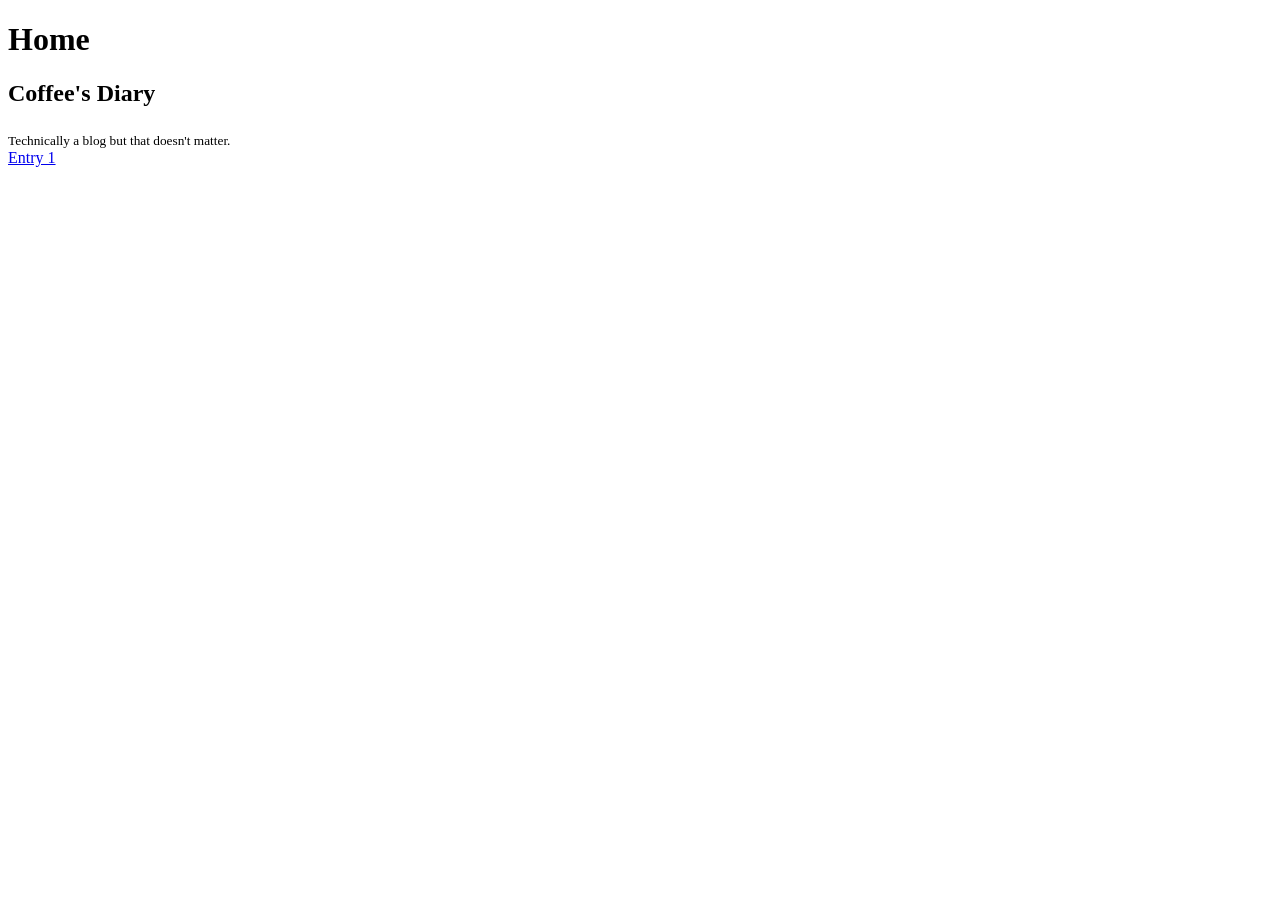
==== index.html @ 11f96fd7 "Created index.html (aka Home)" ====
<!doctype HTML>
<head>
  <title>Home</title>
  <link rel="icon" href="icon.png">
  <link rel="stylesheet" href="styles.css">
</head>
<body>
  <h1>Home</h1>
  <h2>Coffee's Diary</h2>
  <sub>Technically a blog but that doesn't matter.</sub>
  <br>
  <a href="diary1.html">Entry 1</a>
</body>
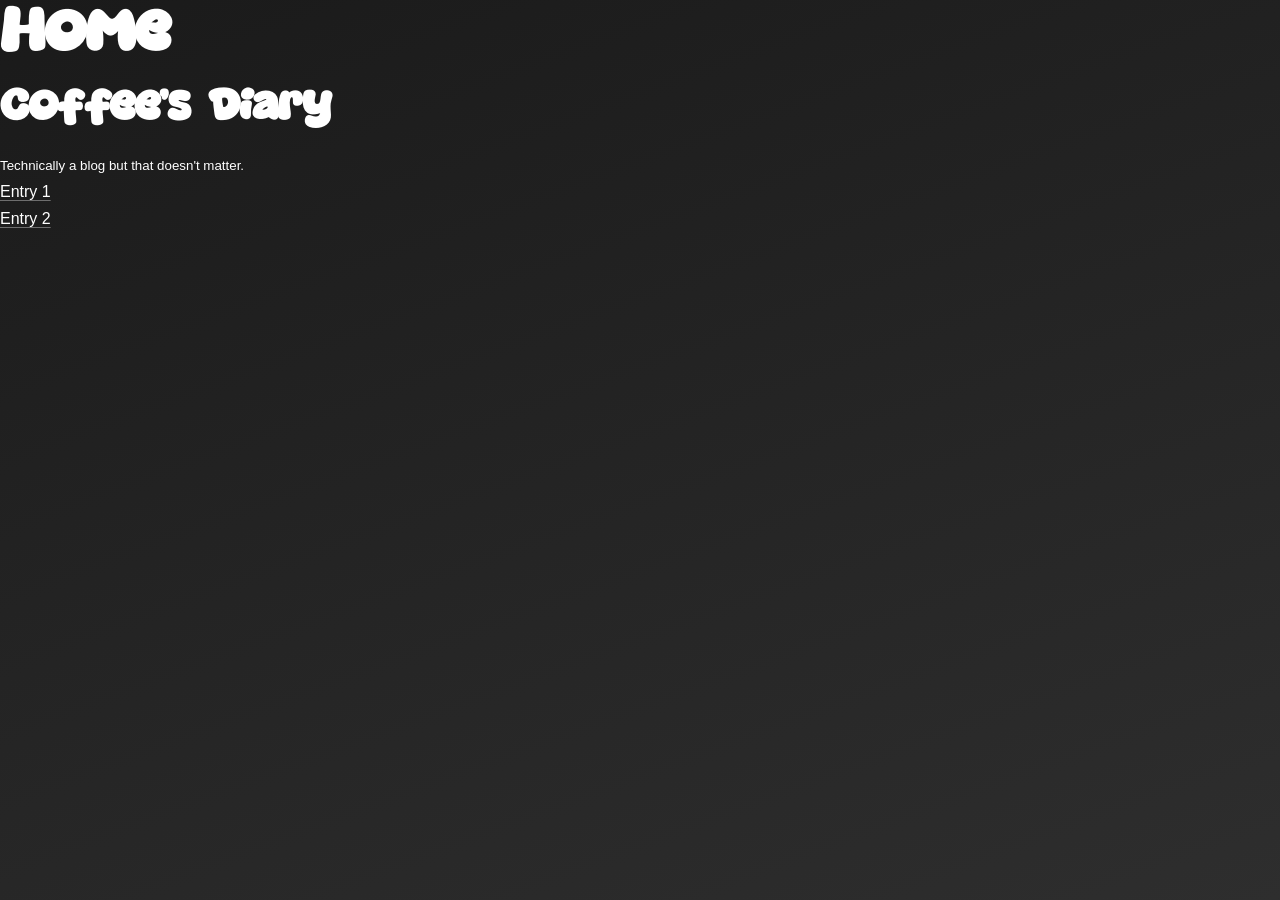
==== commit 39261cac: "Update index.html" ====
--- a/index.html
+++ b/index.html
@@ -1,4 +1,5 @@
 <!doctype HTML>
+<html>
 <head>
   <title>Home</title>
   <link rel="icon" href="icon.png">
@@ -10,4 +11,7 @@
   <sub>Technically a blog but that doesn't matter.</sub>
   <br>
   <a href="diary1.html">Entry 1</a>
+  <br>
+  <a href="diary2.html">Entry 2</a>
 </body>
+</html>
--- a/styles.css
+++ b/styles.css
@@ -0,0 +1,205 @@
+/* ================================
+   Base Reset
+   ================================ */
+*, *::before, *::after {
+  box-sizing: border-box;
+  margin: 0;
+  padding: 0;
+}
+
+/* ================================
+   Custom Fonts
+   ================================ */
+@font-face {
+  font-family: 'Matcha Mint';
+  src: url('Matcha Mint.otf') format('opentype');
+  font-weight: normal;
+  font-style: normal;
+  font-display: swap;
+}
+
+@font-face {
+  font-family: 'Cheesy Milky';
+  src: url('Cheesy Milky.otf') format('opentype');
+  font-weight: normal;
+  font-style: normal;
+  font-display: swap;
+}
+
+/* ================================
+   Root Variables
+   ================================ */
+:root {
+  --bg-dark:    #1a1a1a;
+  --bg-light:   #2e2e2e;
+  --text-primary:   #ffffff;
+  --text-muted:     #b0b0b0;
+  --accent:         #6e6e6e;
+  --line:           rgba(255, 255, 255, 0.08);
+
+  --font-display: 'Matcha Mint', 'Helvetica Neue', sans-serif;
+  --font-body:    'Cheesy Milky', 'Helvetica Neue', sans-serif;
+
+  --space-xs:  0.25rem;
+  --space-sm:  0.5rem;
+  --space-md:  1rem;
+  --space-lg:  2rem;
+  --space-xl:  4rem;
+}
+
+/* ================================
+   Body & Background
+   ================================ */
+body {
+  background: linear-gradient(160deg, var(--bg-dark) 0%, var(--bg-light) 100%);
+  background-attachment: fixed;
+  color: var(--text-primary);
+  font-family: var(--font-body);
+  font-size: 1rem;
+  line-height: 1.7;
+  min-height: 100vh;
+  -webkit-font-smoothing: antialiased;
+}
+
+/* ================================
+   Typography
+   ================================ */
+h1, h2, h3, h4, h5, h6 {
+  font-family: var(--font-display);
+  font-weight: 600;
+  line-height: 1.2;
+  letter-spacing: -0.02em;
+  color: var(--text-primary);
+  margin-bottom: var(--space-md);
+}
+
+h1 { font-size: clamp(2rem, 5vw, 3.5rem); }
+h2 { font-size: clamp(1.5rem, 3.5vw, 2.5rem); }
+h3 { font-size: clamp(1.2rem, 2.5vw, 1.75rem); }
+h4 { font-size: 1.25rem; }
+h5 { font-size: 1.1rem; }
+h6 { font-size: 1rem; }
+
+p {
+  font-family: var(--font-body);
+  color: var(--text-primary);
+  margin-bottom: var(--space-md);
+  max-width: 68ch;
+}
+
+small {
+  font-family: var(--font-body);
+  font-size: 0.8rem;
+  color: var(--text-muted);
+}
+
+sub, sup {
+  font-family: var(--font-body);
+}
+
+strong, b {
+  font-weight: 700;
+  color: var(--text-primary);
+}
+
+em, i {
+  font-style: italic;
+  color: var(--text-muted);
+}
+
+/* ================================
+   Links
+   ================================ */
+a {
+  font-family: var(--font-body);
+  color: var(--text-primary);
+  text-decoration: underline;
+  text-underline-offset: 3px;
+  text-decoration-color: var(--accent);
+  transition: opacity 0.2s ease;
+}
+
+a:hover {
+  opacity: 0.7;
+}
+
+/* ================================
+   Lists
+   ================================ */
+ul, ol {
+  font-family: var(--font-body);
+  color: var(--text-primary);
+  padding-left: var(--space-lg);
+  margin-bottom: var(--space-md);
+}
+
+li {
+  margin-bottom: var(--space-xs);
+}
+
+/* ================================
+   Blockquote
+   ================================ */
+blockquote {
+  font-family: var(--font-body);
+  border-left: 3px solid var(--accent);
+  padding-left: var(--space-md);
+  margin: var(--space-lg) 0;
+  color: var(--text-muted);
+  font-style: italic;
+}
+
+/* ================================
+   Code
+   ================================ */
+code {
+  font-family: 'JetBrains Mono', 'Fira Code', monospace;
+  font-size: 0.875em;
+  background: rgba(255, 255, 255, 0.07);
+  padding: 0.15em 0.4em;
+  border-radius: 4px;
+  color: var(--text-primary);
+}
+
+pre {
+  background: rgba(0, 0, 0, 0.3);
+  border: 1px solid var(--line);
+  border-radius: 8px;
+  padding: var(--space-md);
+  overflow-x: auto;
+  margin-bottom: var(--space-md);
+}
+
+pre code {
+  background: none;
+  padding: 0;
+}
+
+/* ================================
+   Dividers
+   ================================ */
+hr {
+  border: none;
+  border-top: 1px solid var(--line);
+  margin: var(--space-lg) 0;
+}
+
+/* ================================
+   Layout Helpers
+   ================================ */
+.container {
+  width: 100%;
+  max-width: 1100px;
+  margin: 0 auto;
+  padding: 0 var(--space-lg);
+}
+
+/* ================================
+   Reduced Motion
+   ================================ */
+@media (prefers-reduced-motion: reduce) {
+  *, *::before, *::after {
+    transition: none !important;
+    animation: none !important;
+  }
+}
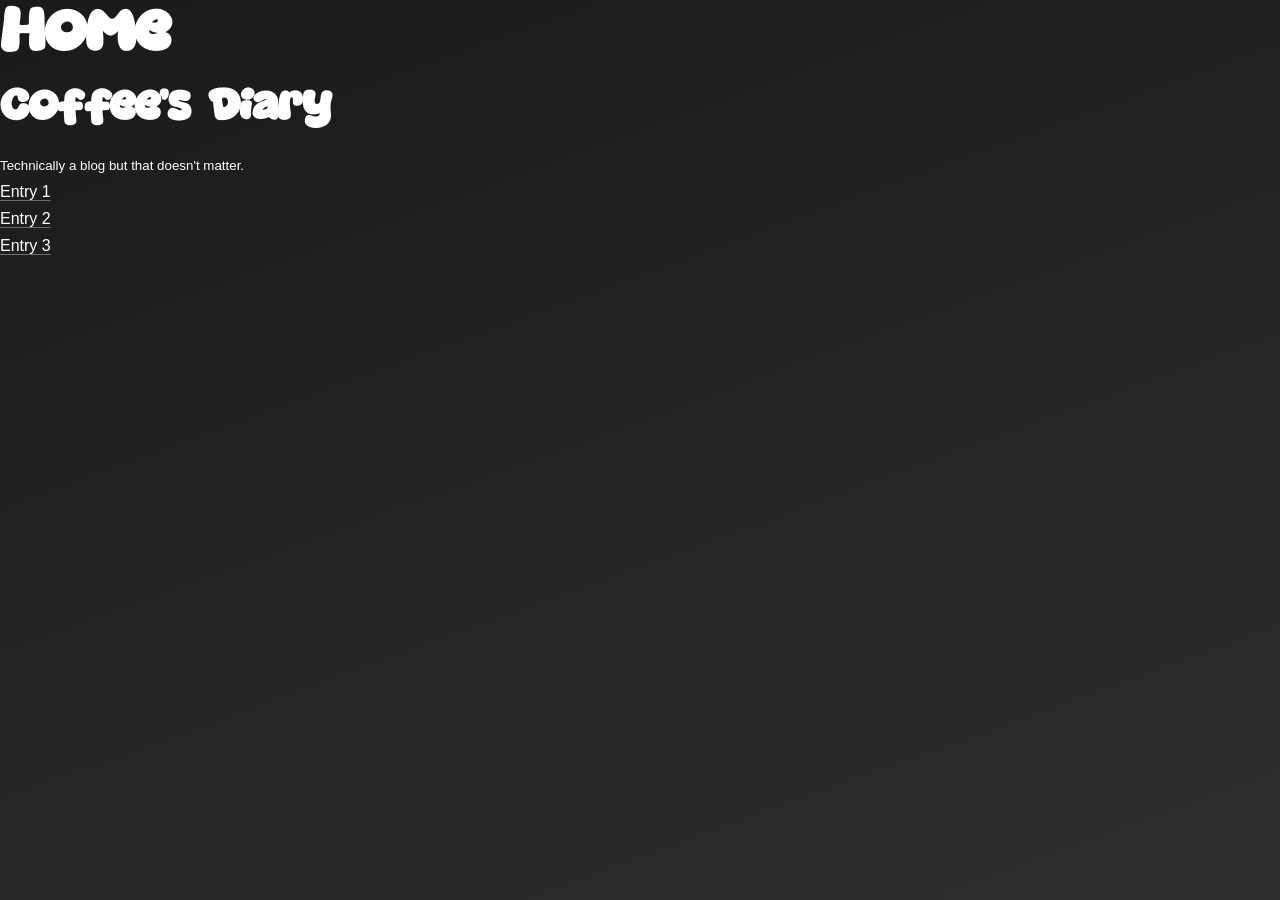
==== commit 2f034b98: "Update index.html" ====
--- a/index.html
+++ b/index.html
@@ -13,5 +13,7 @@
   <a href="diary1.html">Entry 1</a>
   <br>
   <a href="diary2.html">Entry 2</a>
+  <br>
+  <a href="diary3.html">Entry 3</a>
 </body>
 </html>
--- a/styles.css
+++ b/styles.css
@@ -175,6 +175,7 @@
   padding: 0;
 }
 
+
 /* ================================
    Dividers
    ================================ */
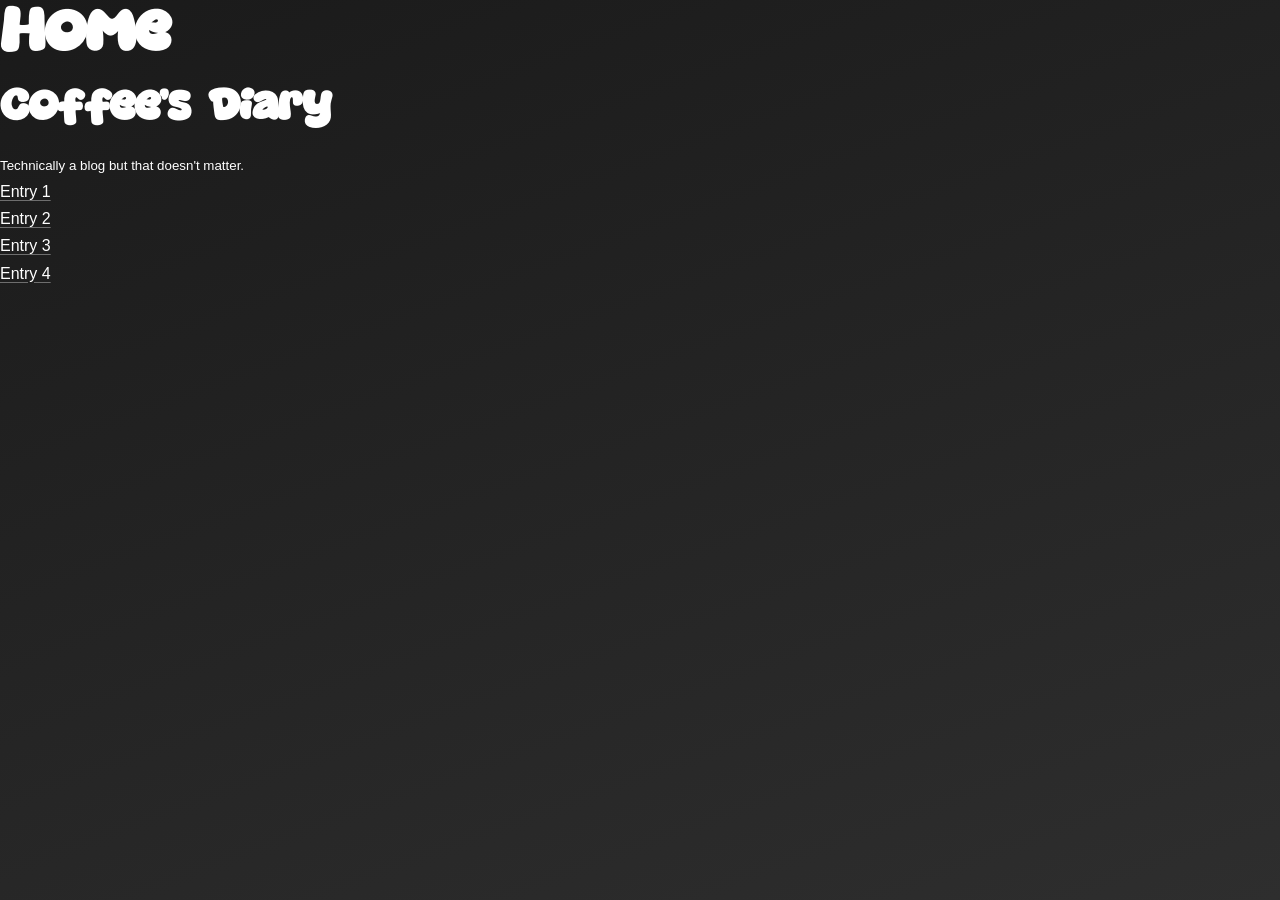
==== commit 37f11903: "Update index.html" ====
--- a/index.html
+++ b/index.html
@@ -15,5 +15,7 @@
   <a href="diary2.html">Entry 2</a>
   <br>
   <a href="diary3.html">Entry 3</a>
+  <br>
+  <a href="diary4.html">Entry 4</a>
 </body>
 </html>
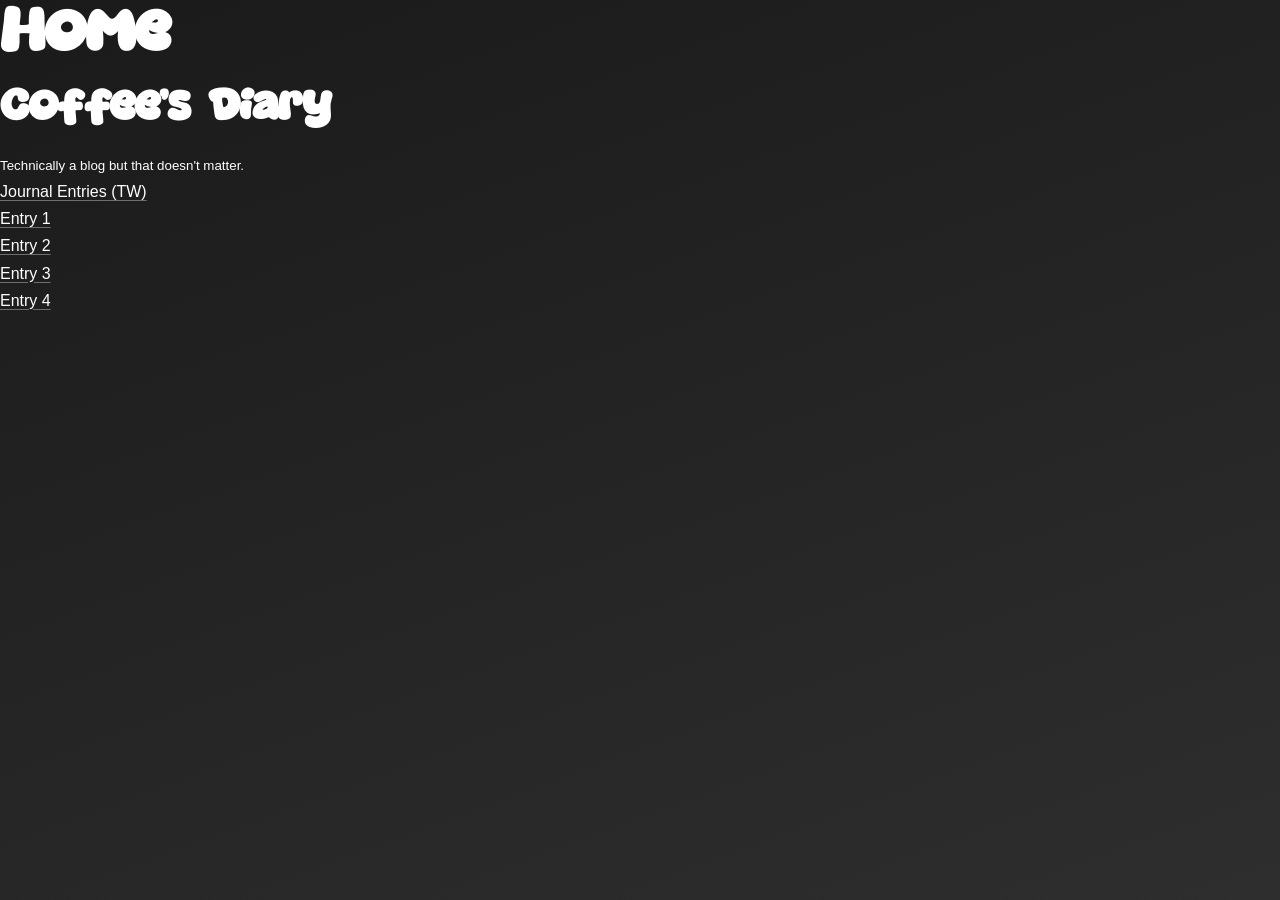
==== commit 06a37cb7: "Add link to Journal Entries in index.html" ====
--- a/index.html
+++ b/index.html
@@ -10,6 +10,8 @@
   <h2>Coffee's Diary</h2>
   <sub>Technically a blog but that doesn't matter.</sub>
   <br>
+  <a href="JournalHome.html">Journal Entries (TW)</a>
+  <br>
   <a href="diary1.html">Entry 1</a>
   <br>
   <a href="diary2.html">Entry 2</a>
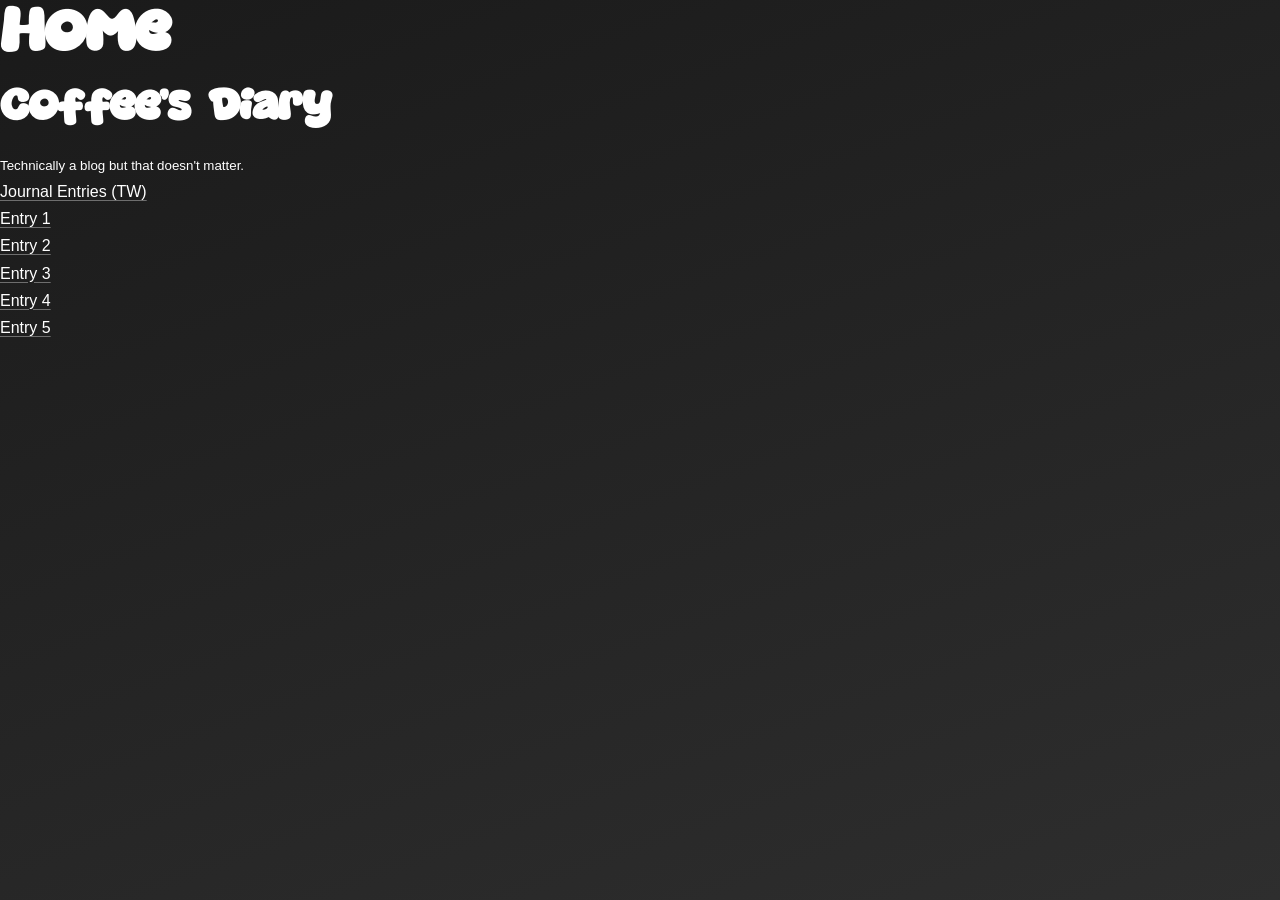
==== commit 5b31c673: "Add link to Entry 5 in index.html" ====
--- a/index.html
+++ b/index.html
@@ -19,5 +19,7 @@
   <a href="diary3.html">Entry 3</a>
   <br>
   <a href="diary4.html">Entry 4</a>
+  <br>
+  <a href="diary5.html">Entry 5</a>
 </body>
 </html>
--- a/styles.css
+++ b/styles.css
@@ -175,7 +175,6 @@
   padding: 0;
 }
 
-
 /* ================================
    Dividers
    ================================ */
@@ -204,3 +203,109 @@
     animation: none !important;
   }
 }
+
+/* ================================
+   Content Warning Overlay
+   ================================ */
+#warning-overlay {
+  position: fixed;
+  top: 0;
+  left: 0;
+  width: 100%;
+  height: 100%;
+  background: linear-gradient(160deg, var(--bg-dark) 0%, var(--bg-light) 100%);
+  display: flex;
+  align-items: center;
+  justify-content: center;
+  z-index: 9999;
+}
+
+#warning-box {
+  max-width: 480px;
+  padding: var(--space-xl);
+  border: 1px solid var(--line);
+  border-radius: 12px;
+  background: rgba(255, 255, 255, 0.04);
+  text-align: center;
+  display: flex;
+  flex-direction: column;
+  gap: var(--space-md);
+}
+
+#warning-box h2 {
+  margin-bottom: 0;
+}
+
+#warning-box p {
+  color: var(--text-muted);
+  margin: 0 auto;
+}
+
+#warning-box button {
+  font-family: var(--font-body);
+  background: var(--accent);
+  color: var(--text-primary);
+  border: none;
+  padding: var(--space-sm) var(--space-lg);
+  border-radius: 6px;
+  cursor: pointer;
+  transition: opacity 0.2s ease;
+  font-size: 1rem;
+  margin-top: var(--space-sm);
+}
+
+#warning-box button:hover {
+  opacity: 0.7;
+}/* ================================
+   Content Warning Overlay
+   ================================ */
+#warning-overlay {
+  position: fixed;
+  top: 0;
+  left: 0;
+  width: 100%;
+  height: 100%;
+  background: linear-gradient(160deg, var(--bg-dark) 0%, var(--bg-light) 100%);
+  display: flex;
+  align-items: center;
+  justify-content: center;
+  z-index: 9999;
+}
+
+#warning-box {
+  max-width: 480px;
+  padding: var(--space-xl);
+  border: 1px solid var(--line);
+  border-radius: 12px;
+  background: rgba(255, 255, 255, 0.04);
+  text-align: center;
+  display: flex;
+  flex-direction: column;
+  gap: var(--space-md);
+}
+
+#warning-box h2 {
+  margin-bottom: 0;
+}
+
+#warning-box p {
+  color: var(--text-muted);
+  margin: 0 auto;
+}
+
+#warning-box button {
+  font-family: var(--font-body);
+  background: var(--accent);
+  color: var(--text-primary);
+  border: none;
+  padding: var(--space-sm) var(--space-lg);
+  border-radius: 6px;
+  cursor: pointer;
+  transition: opacity 0.2s ease;
+  font-size: 1rem;
+  margin-top: var(--space-sm);
+}
+
+#warning-box button:hover {
+  opacity: 0.7;
+}
